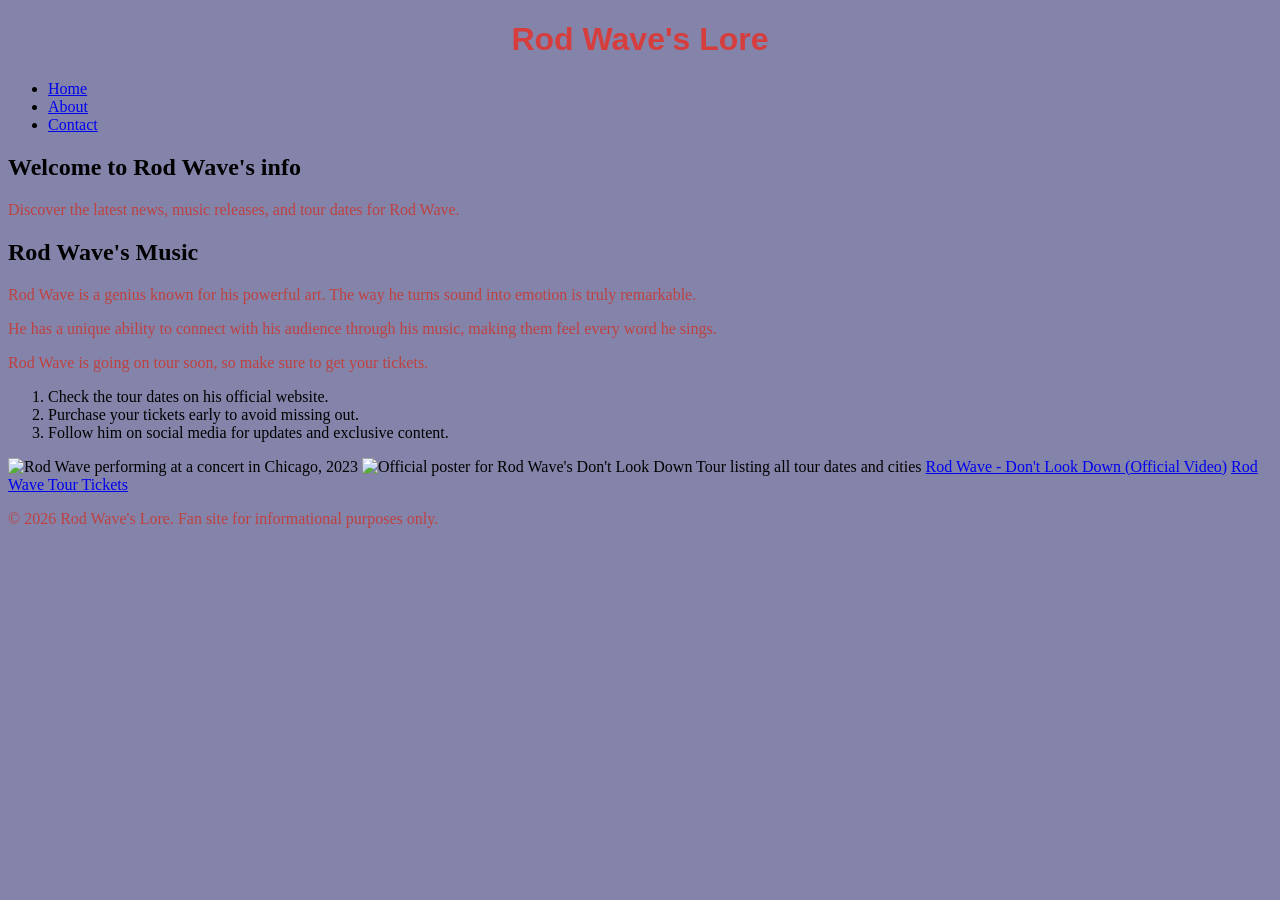
==== index.html @ d3d1ca20 "we put into staged" ====
<!DOCTYPE html>
    <html lang="en">
<head>
    <title>Rod Wave's Lore</title>
    <link rel="stylesheet" href="styles.css"> 
</head>

<body>
    <header>
        <h1>Rod Wave's Lore</h1>
    </header> 
    <nav>
        <ul>
            <li><a href="index.html">Home</a></li>
            <li><a href="about.html">About</a></li>
            <li><a href="contact.html">Contact</a></li>
        </ul>
    </nav>
    <main>
        <section id="welcome">
            <h2>Welcome to Rod Wave's info</h2>
            <p>Discover the latest news, music releases, and tour dates for Rod Wave.</p>
    </section> 
    <se-ction id="music"> <h2>Rod Wave's Music</h2>
    <p>Rod Wave is a genius known for his powerful art. The way he turns sound into emotion is truly remarkable.</p>
    <p>He has a unique ability to connect with his audience through his music, making them feel every word he sings.</p>
    <p>Rod Wave is going on tour soon, so make sure to get your tickets.</p>
    <ol>
        <li>Check the tour dates on his official website.</li>
        <li>Purchase your tickets early to avoid missing out.</li>
        <li>Follow him on social media for updates and exclusive content.</li>
    </ol>
    <img src="https://upload.wikimedia.org/wikipedia/commons/1/1f/RodWaveChicago2023.jpg" alt="Rod Wave performing at a concert in Chicago, 2023" width="500" height="600">
<img src="https://s3.amazonaws.com/syndication.abcaudio.com/files/2026-06-19/M_RodWavetour_61826.png" alt="Official poster for Rod Wave's Don't Look Down Tour listing all tour dates and cities" width="500" height="600">
<a href="https://www.youtube.com/watch?v=-PJfDFsd5rk">Rod Wave - Don't Look Down (Official Video)</a>

<a href="https://www.ticketmaster.com/rod-wave-tickets/artist/2441686">Rod Wave Tour Tickets</a>
</section>
<footer>
    <p>&copy; 2026 Rod Wave's Lore. Fan site for informational purposes only.</p>
</footer>
</body>
</html>
---- styles.css ----
body{ 
    background-color: #8484aa;
}
 h1{
    color: #d63d3d;
    text-align: center;
}
header {
    font-family: Helvetica, sans-serif;
}
p{
    color: #be4141;
}
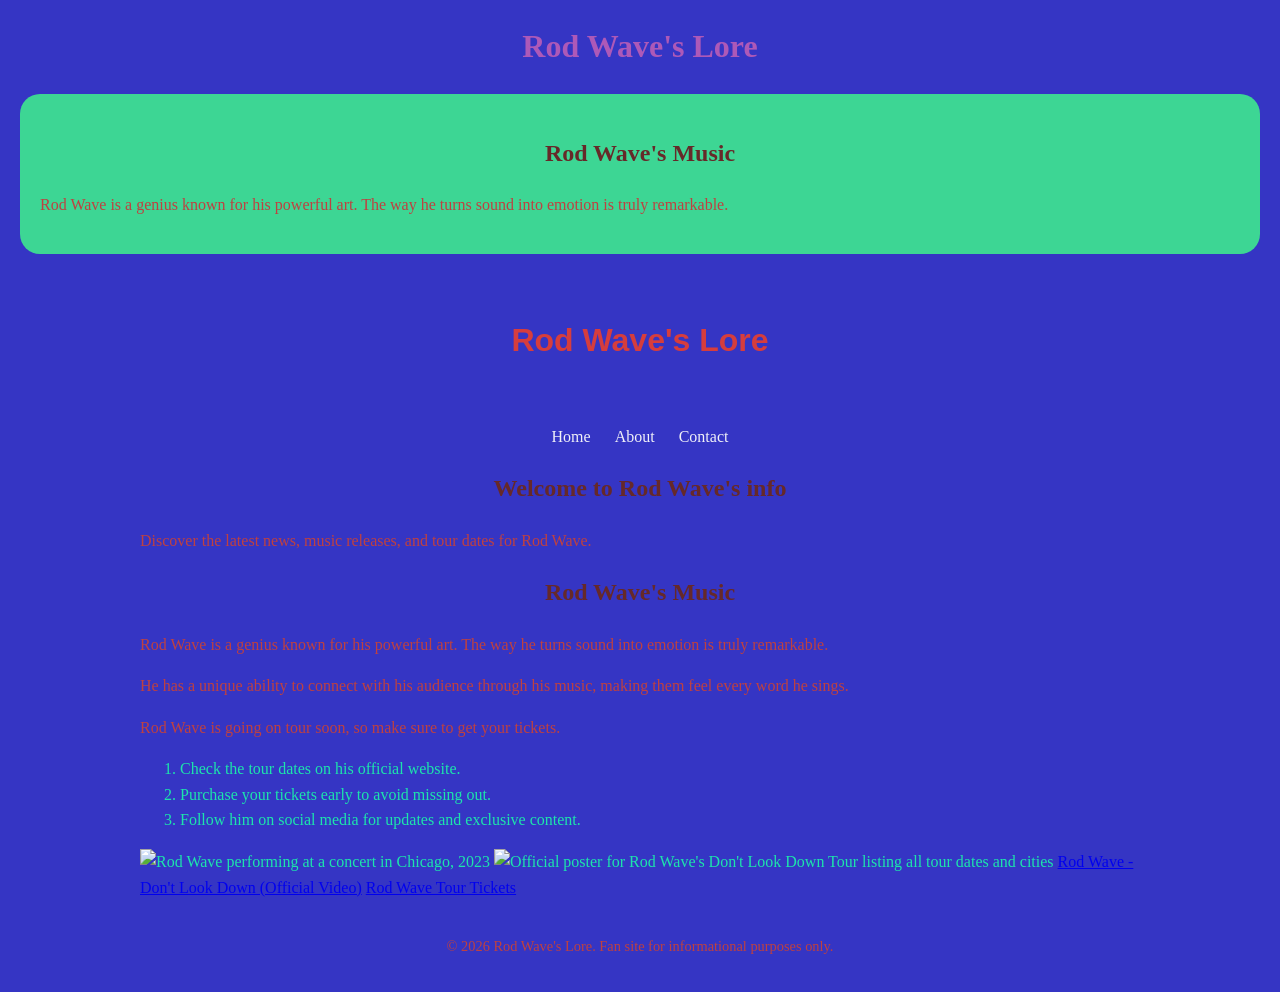
==== commit 7ba2ca6a: "updating css" ====
--- a/index.html
+++ b/index.html
@@ -4,6 +4,14 @@
     <title>Rod Wave's Lore</title>
     <link rel="stylesheet" href="styles.css"> 
 </head>
+<h1 class="title">Rod Wave's Lore</h1>
+    
+    <section class="card">
+    <h2>Rod Wave's Music</h2>
+    <p>Rod Wave is a genius known for his powerful art. The way he turns sound into emotion is truly remarkable.</p>
+    </section>
+
+</h1>
 
 <body>
     <header>
--- a/styles.css
+++ b/styles.css
@@ -1,5 +1,59 @@
 body{ 
-    background-color: #8484aa;
+    font-family: Georgia, 'Times New Roman', Times, serif;
+    background-color: #3535c4;
+    color: #1de4ac;
+    margin: 0;
+    line-height: 1.6;
+}
+h1,h2,h3 {
+    text-align: center;
+}
+.title {
+    color: rgb(173, 89, 184);
+}
+h2, h3 {
+    color: #662929;
+}
+header {
+    padding: 20px;
+}
+nav ul {
+    list-style: none;
+    display: flex;
+    justify-content: center;
+    gap: 24px;
+    padding: 0;
+}
+
+nav a {
+    color: #f0f0f8;
+    text-decoration: none;
+}
+
+nav a:hover {
+    color: #d58be0;
+}
+
+main {
+    max-width: 1000px;
+    margin: 0 auto;
+    padding: 0 20px;
+}
+
+.card-container {
+    display: flex;
+    gap: 16px;
+}
+    .card {
+        background-color: #3dd694;
+        border-radius: 20px;
+        padding: 20px;
+        margin: 20px;
+    }
+    .photo {
+    max-width: 100%;
+    height: auto;
+    margin: 10px 0;
 }
  h1{
     color: #d63d3d;
@@ -10,4 +64,9 @@
 }
 p{
     color: #be4141;
+}
+footer {
+    text-align: center;
+    padding: 20px;
+    font-size: 0.9rem;
 }
